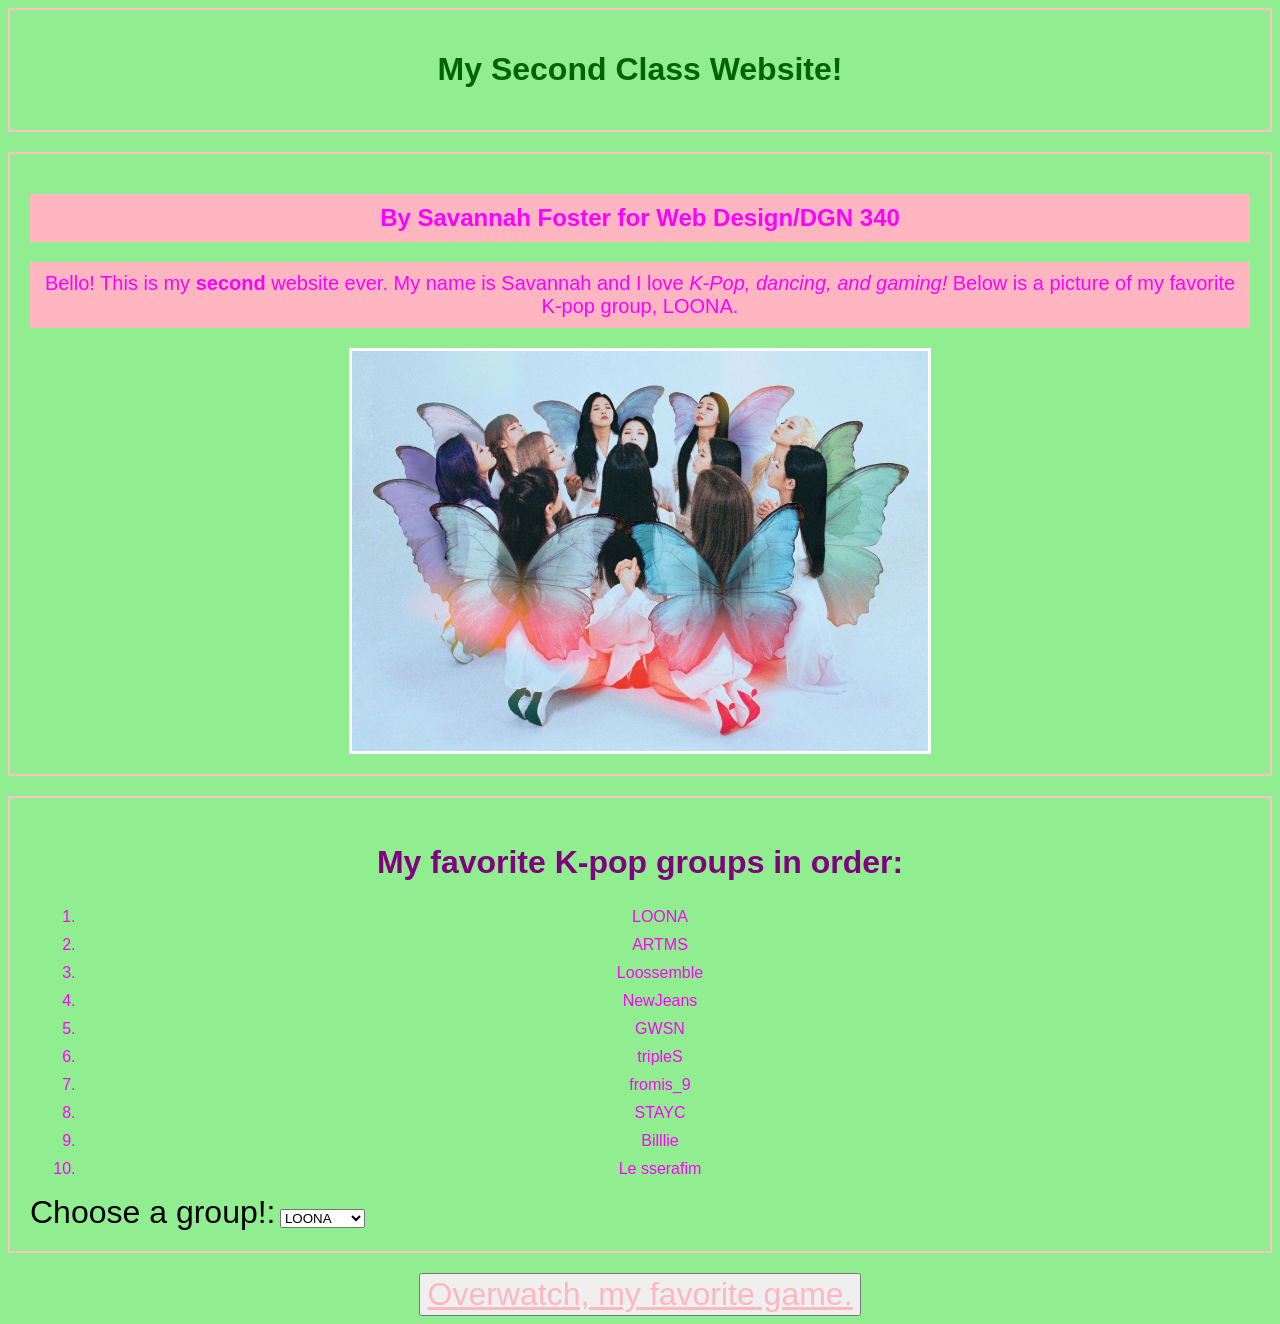
==== index.html @ c4ceb2e9 "Update index.html" ====
<!DOCTYPE html>
<html lang="en">
<head>
    <meta charset="UTF-8">
    <meta name="viewport" content="width=device-width, initial-scale=1.0">
    <title>Document</title>
    <link rel="stylesheet" href="style.css">
</head>
<div>
<body>
    <h1>My Second Class Website!</h1>
</div>
<div>
    <h2 class="highlight">By Savannah Foster for Web Design/DGN 340</h2>
    <p class="highlight">Bello! This is my <b>second</b> website ever. My name is Savannah and I love <em>K-Pop, dancing, and gaming!</em> Below is a picture of my favorite K-pop group, LOONA.</p>
    <img src="loonaxx.jpg" alt="12 women with butterfly wings">
</div>
<div>
    <h2 id="kpop">My favorite K-pop groups in order:</h2>
    <ol>
        <li>LOONA</li>
        <li>ARTMS</li>
        <li>Loossemble</li>
        <li>NewJeans</li>
        <li>GWSN</li>
        <li>tripleS</li>
        <li>fromis_9</li>
        <li>STAYC</li>
        <li> Billlie</li>
        <li>Le sserafim</li>
    </ol> 
    <label for="girlgroups">Choose a group!:</label>

     <select name="girlgroups" id="girlgroups">
         <option value="loona">LOONA</option>
         <option value="artms">ARTMS</option>
         <option value="newjeans">NewJeans</option>
         <option value="gwsn">GWSN</option>
     </select>
</div>
     <button id="overwatch"><a href="https://overwatch.blizzard.com/en-us/">Overwatch, my favorite game.</a></button>
   
</body>
</html>
---- style.css ----
div {
  border: 2px solid pink;
  margin-bottom: 20px;
  padding: 20px;
}
#kpop {
  color: purple;
  font-size: 32px;
}
.highlight {
  background-color: lightpink;
  color: magenta;
  padding: 10px;
}
body {
  background-color: lightgreen;
  font-family: Helvetica, sans-serif;
}
h1 { 
  color: darkgreen;
  text-align: center;
  font-family:Impact, Haettenschweiler, 'Arial Narrow Bold', sans-serif
}
h2 {
  color: darkblue;
  text-align: center;
}
p {
  font-size: 20px;
  color: magenta;
  text-align: center;
}
a {
  color: lightpink;
}
img {
  display: block;
  margin: auto;
  height: 400px;
  border: 3px solid white;
  
}
li {
  color: magenta;
  margin: 10px;
  text-align: center;
}
button {
  display: block;
  margin: auto;
  font-size: xx-large;
  text-align: center;
 }
label {
  font-size: xx-large;
}
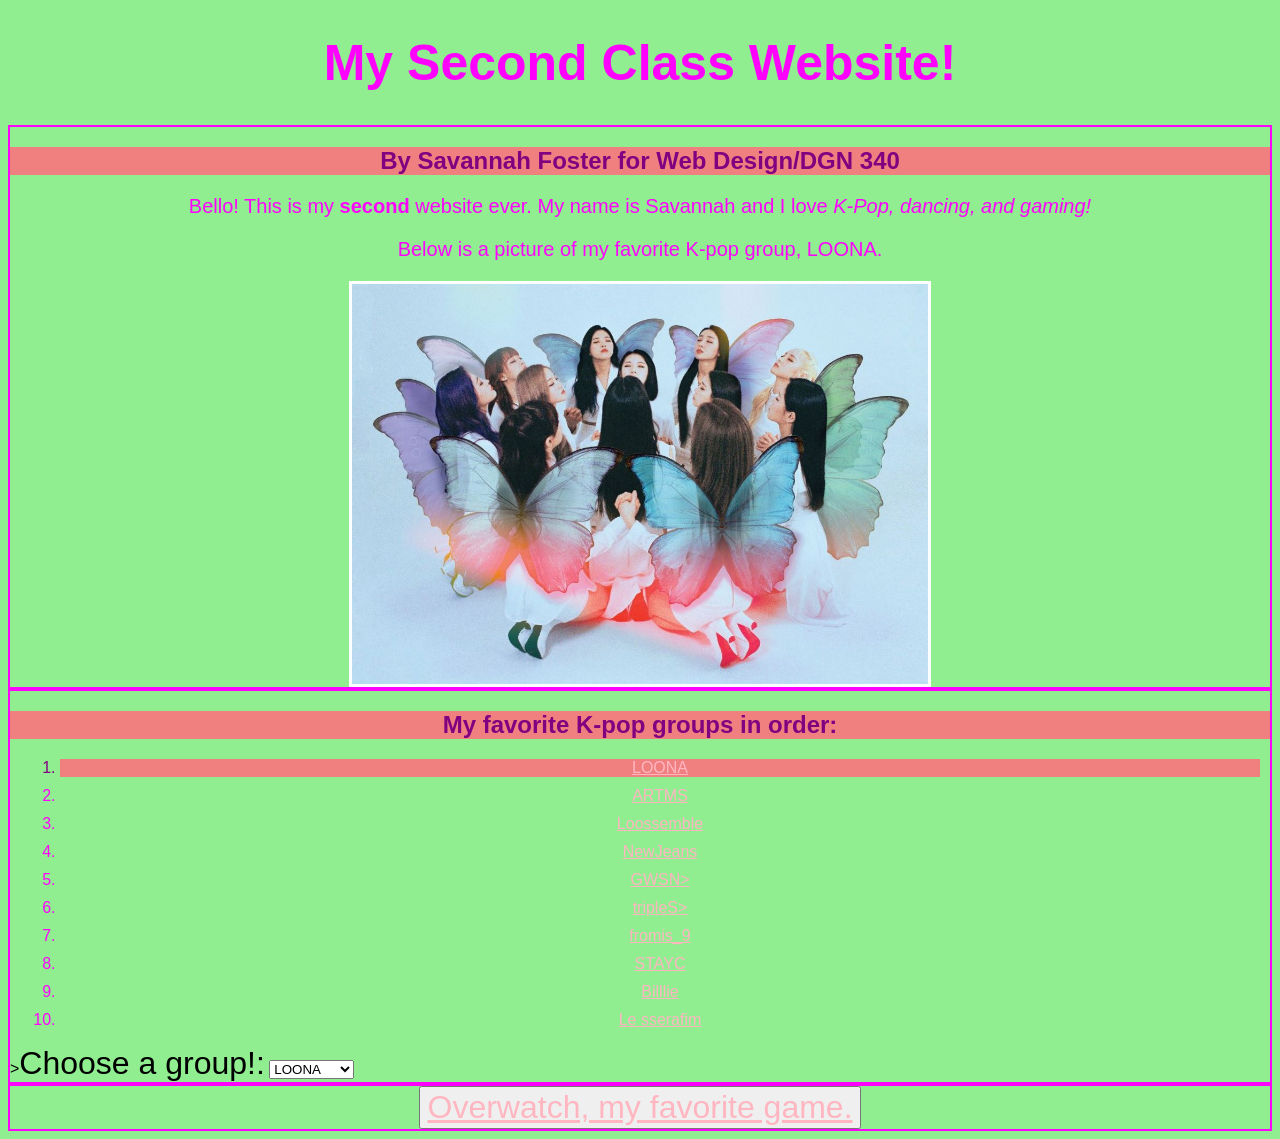
==== commit a07586ef: "added links, divs, ids, classes" ====
--- a/index.html
+++ b/index.html
@@ -6,30 +6,29 @@
     <title>Document</title>
     <link rel="stylesheet" href="style.css">
 </head>
-<div>
 <body>
-    <h1>My Second Class Website!</h1>
-</div>
-<div>
+    <h1 id="page-title">My Second Class Website!</h1>
+    <div>
     <h2 class="highlight">By Savannah Foster for Web Design/DGN 340</h2>
-    <p class="highlight">Bello! This is my <b>second</b> website ever. My name is Savannah and I love <em>K-Pop, dancing, and gaming!</em> Below is a picture of my favorite K-pop group, LOONA.</p>
-    <img src="loonaxx.jpg" alt="12 women with butterfly wings">
-</div>
-<div>
-    <h2 id="kpop">My favorite K-pop groups in order:</h2>
+    <p>Bello! This is my <b>second</b> website ever. My name is Savannah and I love <em>K-Pop, dancing, and gaming!</em></p>
+    <p>Below is a picture of my favorite K-pop group, LOONA.</p>
+    <img src="loonaxx.jpg" alt="12 women kneeling in a circle with butterfly wings">
+    </div>
+    <div>
+    <h2 class="highlight">My favorite K-pop groups in order:</h2>
     <ol>
-        <li>LOONA</li>
-        <li>ARTMS</li>
-        <li>Loossemble</li>
-        <li>NewJeans</li>
-        <li>GWSN</li>
-        <li>tripleS</li>
-        <li>fromis_9</li>
-        <li>STAYC</li>
-        <li> Billlie</li>
-        <li>Le sserafim</li>
-    </ol> 
-    <label for="girlgroups">Choose a group!:</label>
+        <li class="highlight"><a href="https://loonatheworld.fandom.com/wiki/LOONA_Wiki">LOONA</a></li>
+        <li><a href="https://www.artms-strategy.com/channels/L2NoYW5uZWxzLzIwMzgy/pages/home">ARTMS</a></li>
+        <li><a href="https://www.youtube.com/@Loossemble_official">Loossemble</a></li>
+        <li><a href="https://shop.newjeans-official.us/">NewJeans</a></li>
+        <li><a href="https://meetgwsn.carrd.co/#discography">GWSN></a></li>
+        <li><a href="https://www.triplescosmos.com/">tripleS></a></li>
+        <li><a href="https://www.pledis.co.kr/ko/artist/detail/fromisnine/discography/">fromis_9</a></li>
+        <li><a href="https://www.highup-ent.com/en/stayc/">STAYC</a></li>
+        <li><a href="http://www.mystic89.net/artist/Billlie">Billlie</a></li>
+        <li><a href="https://www.sourcemusic.com/artist/profile/LE%20SSERAFIM">Le sserafim</a></li>
+    </ol>
+    ><label for="girlgroups">Choose a group!:</label>
 
      <select name="girlgroups" id="girlgroups">
          <option value="loona">LOONA</option>
@@ -37,8 +36,9 @@
          <option value="newjeans">NewJeans</option>
          <option value="gwsn">GWSN</option>
      </select>
-</div>
-     <button id="overwatch"><a href="https://overwatch.blizzard.com/en-us/">Overwatch, my favorite game.</a></button>
-   
+    </div>
+    <div>
+    <button><a href="https://overwatch.blizzard.com/en-us/">Overwatch, my favorite game.</a></button> 
+    </div>
 </body>
 </html>
--- a/style.css
+++ b/style.css
@@ -1,23 +1,20 @@
 div {
-  border: 2px solid pink;
-  margin-bottom: 20px;
-  padding: 20px;
+  border: 2px solid magenta;
 }
-#kpop {
-  color: purple;
-  font-size: 32px;
+#page-title {
+  color: magenta;
+  font-size: 50px;
 }
 .highlight {
-  background-color: lightpink;
-  color: magenta;
-  padding: 10px;
+  background-color: lightcoral;
+  color: purple;
 }
 body {
   background-color: lightgreen;
   font-family: Helvetica, sans-serif;
 }
 h1 { 
-  color: darkgreen;
+  color: pink;
   text-align: center;
   font-family:Impact, Haettenschweiler, 'Arial Narrow Bold', sans-serif
 }
@@ -53,4 +50,4 @@
  }
 label {
   font-size: xx-large;
-}
+}
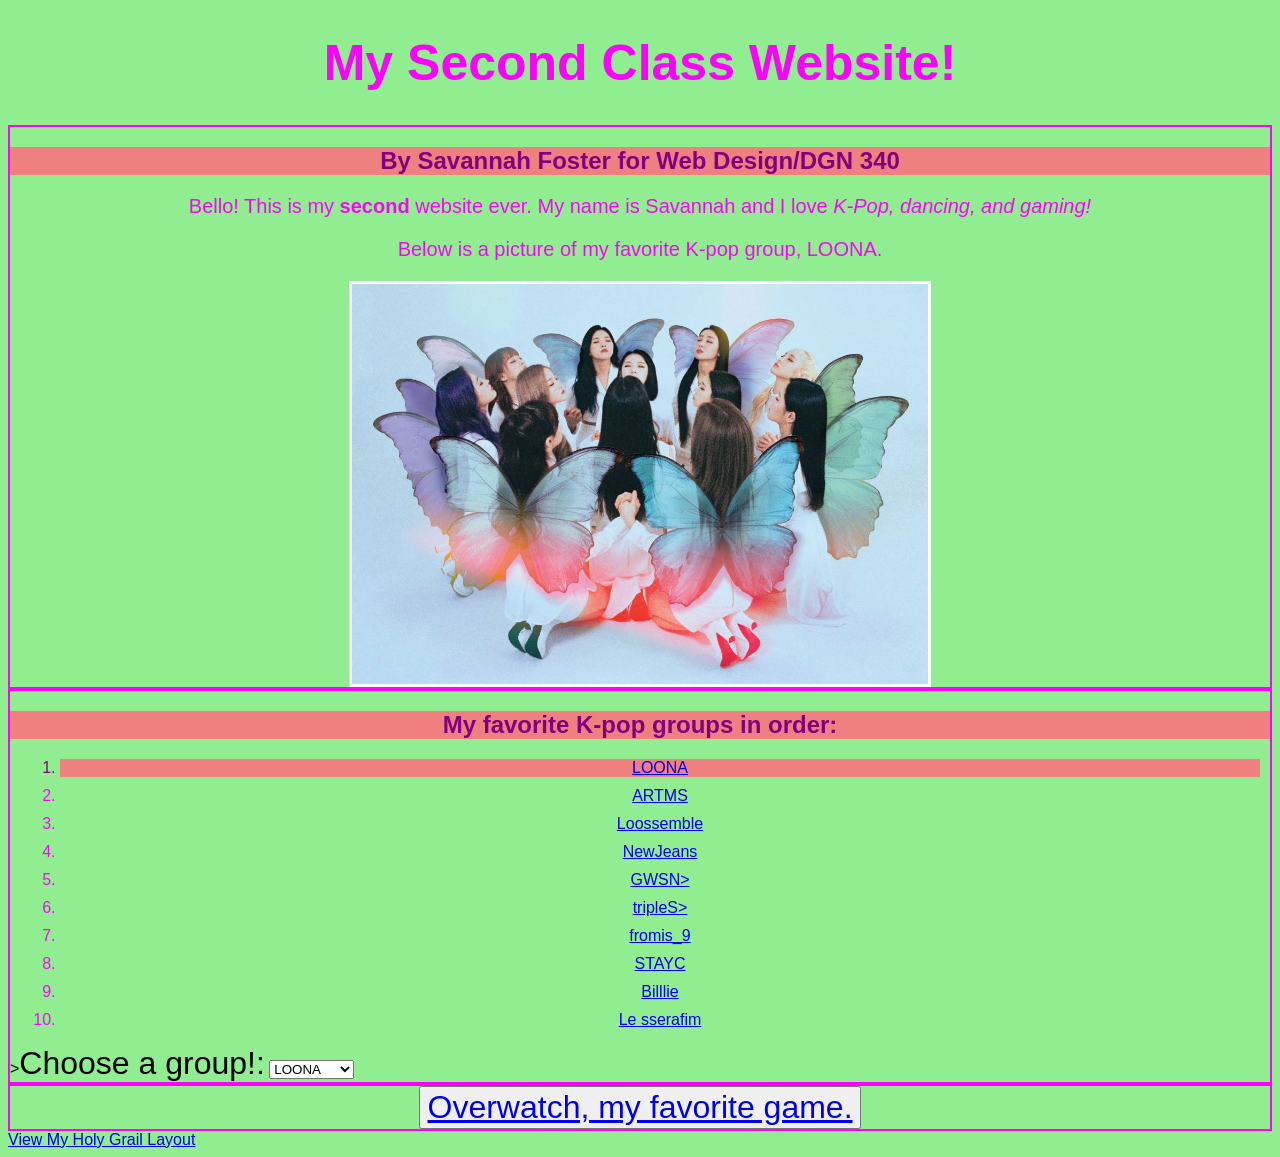
==== commit 8fc95f63: "added holy grail" ====
--- a/index.html
+++ b/index.html
@@ -40,5 +40,6 @@
     <div>
     <button><a href="https://overwatch.blizzard.com/en-us/">Overwatch, my favorite game.</a></button> 
     </div>
+    <a href="holy-grail.html">View My Holy Grail Layout</a>
 </body>
 </html>
--- a/style.css
+++ b/style.css
@@ -26,7 +26,7 @@
   font-size: 20px;
   color: magenta;
   text-align: center;
-}
+}w
 a {
   color: lightpink;
 }
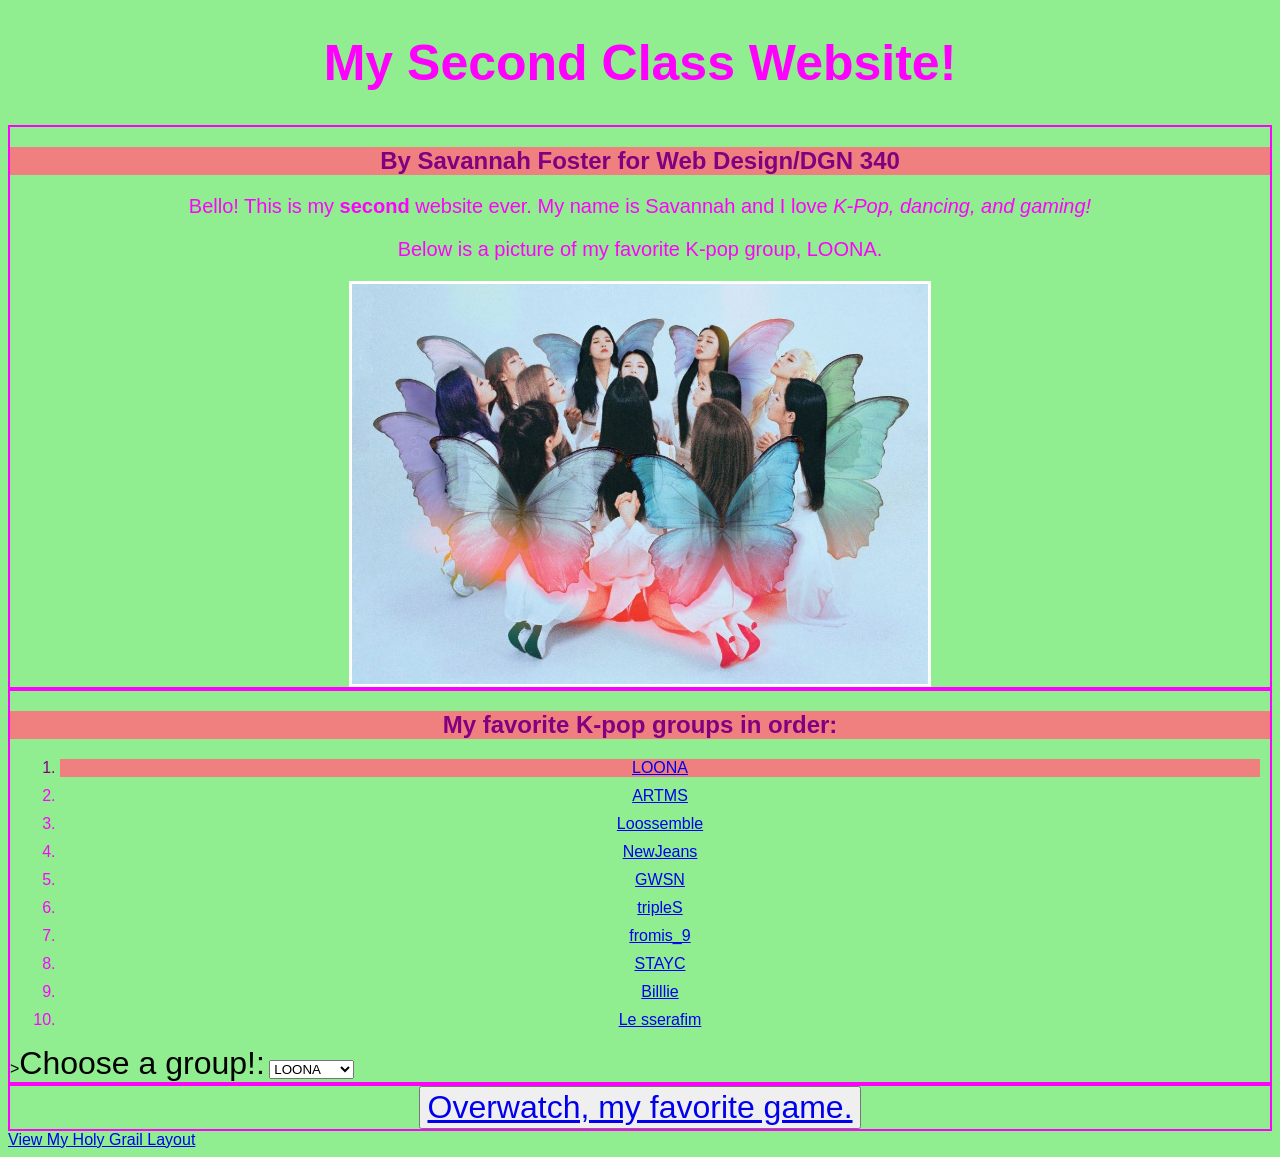
==== commit 39ff13a7: "Update index.html" ====
--- a/index.html
+++ b/index.html
@@ -21,8 +21,8 @@
         <li><a href="https://www.artms-strategy.com/channels/L2NoYW5uZWxzLzIwMzgy/pages/home">ARTMS</a></li>
         <li><a href="https://www.youtube.com/@Loossemble_official">Loossemble</a></li>
         <li><a href="https://shop.newjeans-official.us/">NewJeans</a></li>
-        <li><a href="https://meetgwsn.carrd.co/#discography">GWSN></a></li>
-        <li><a href="https://www.triplescosmos.com/">tripleS></a></li>
+        <li><a href="https://meetgwsn.carrd.co/#discography">GWSN</a></li>
+        <li><a href="https://www.triplescosmos.com/">tripleS</a></li>
         <li><a href="https://www.pledis.co.kr/ko/artist/detail/fromisnine/discography/">fromis_9</a></li>
         <li><a href="https://www.highup-ent.com/en/stayc/">STAYC</a></li>
         <li><a href="http://www.mystic89.net/artist/Billlie">Billlie</a></li>
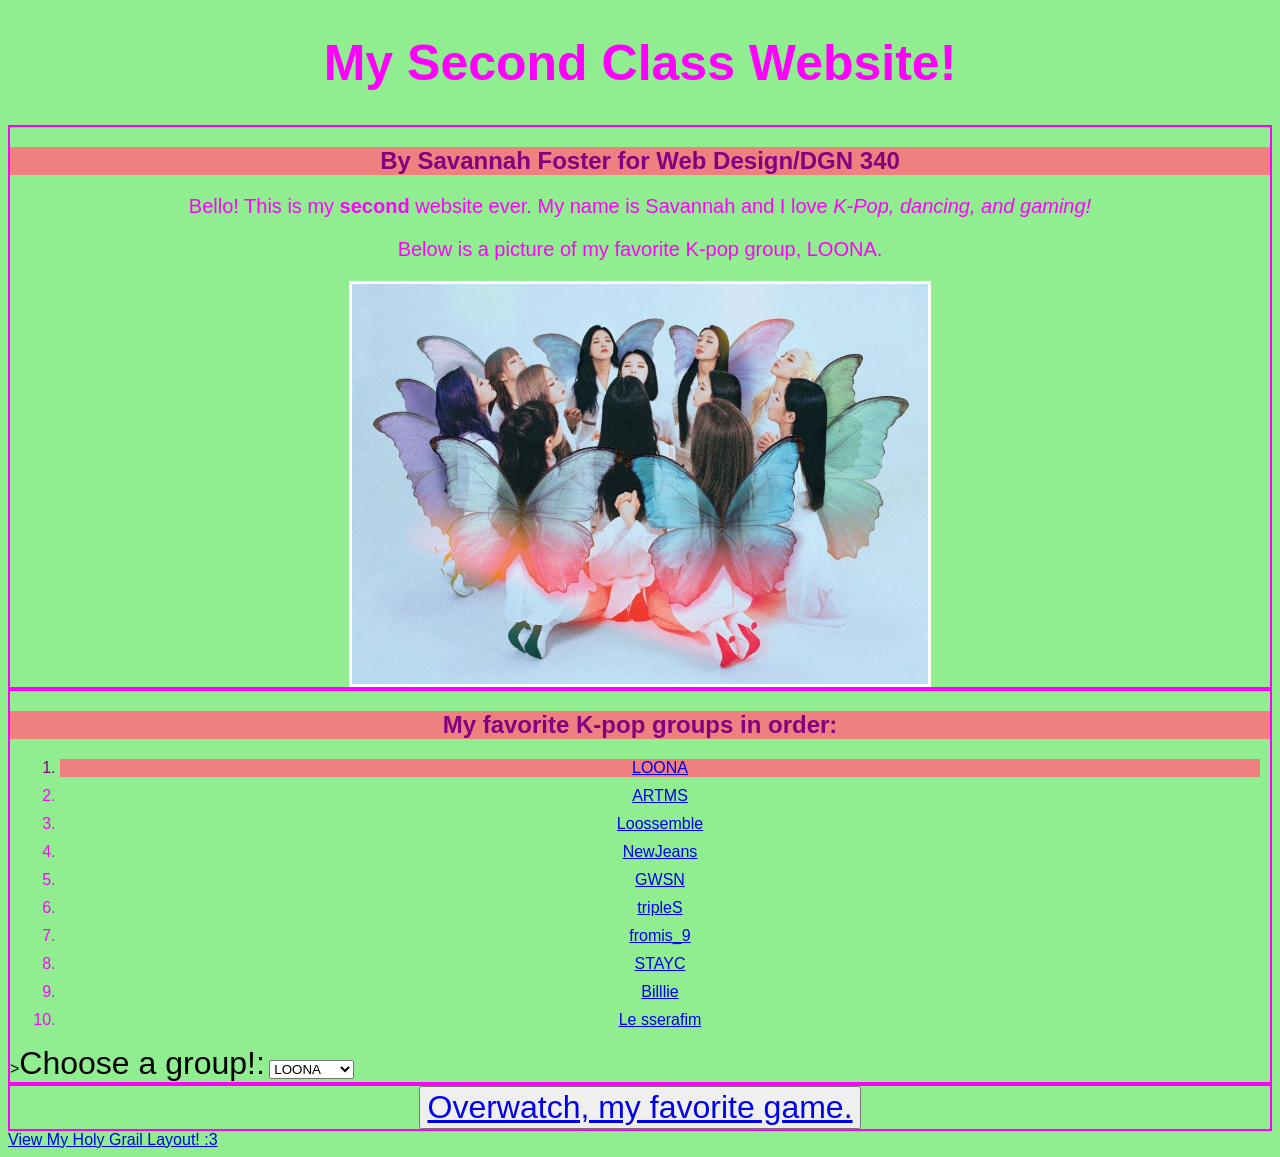
==== commit 499d1226: "added link to js" ====
--- a/index.html
+++ b/index.html
@@ -40,6 +40,7 @@
     <div>
     <button><a href="https://overwatch.blizzard.com/en-us/">Overwatch, my favorite game.</a></button> 
     </div>
-    <a href="holy-grail.html">View My Holy Grail Layout</a>
+    <a href="holy-grail.html">View My Holy Grail Layout! :3</a>
+    <a href="interaction.html>View my Javascript test! :3</a>
 </body>
 </html>
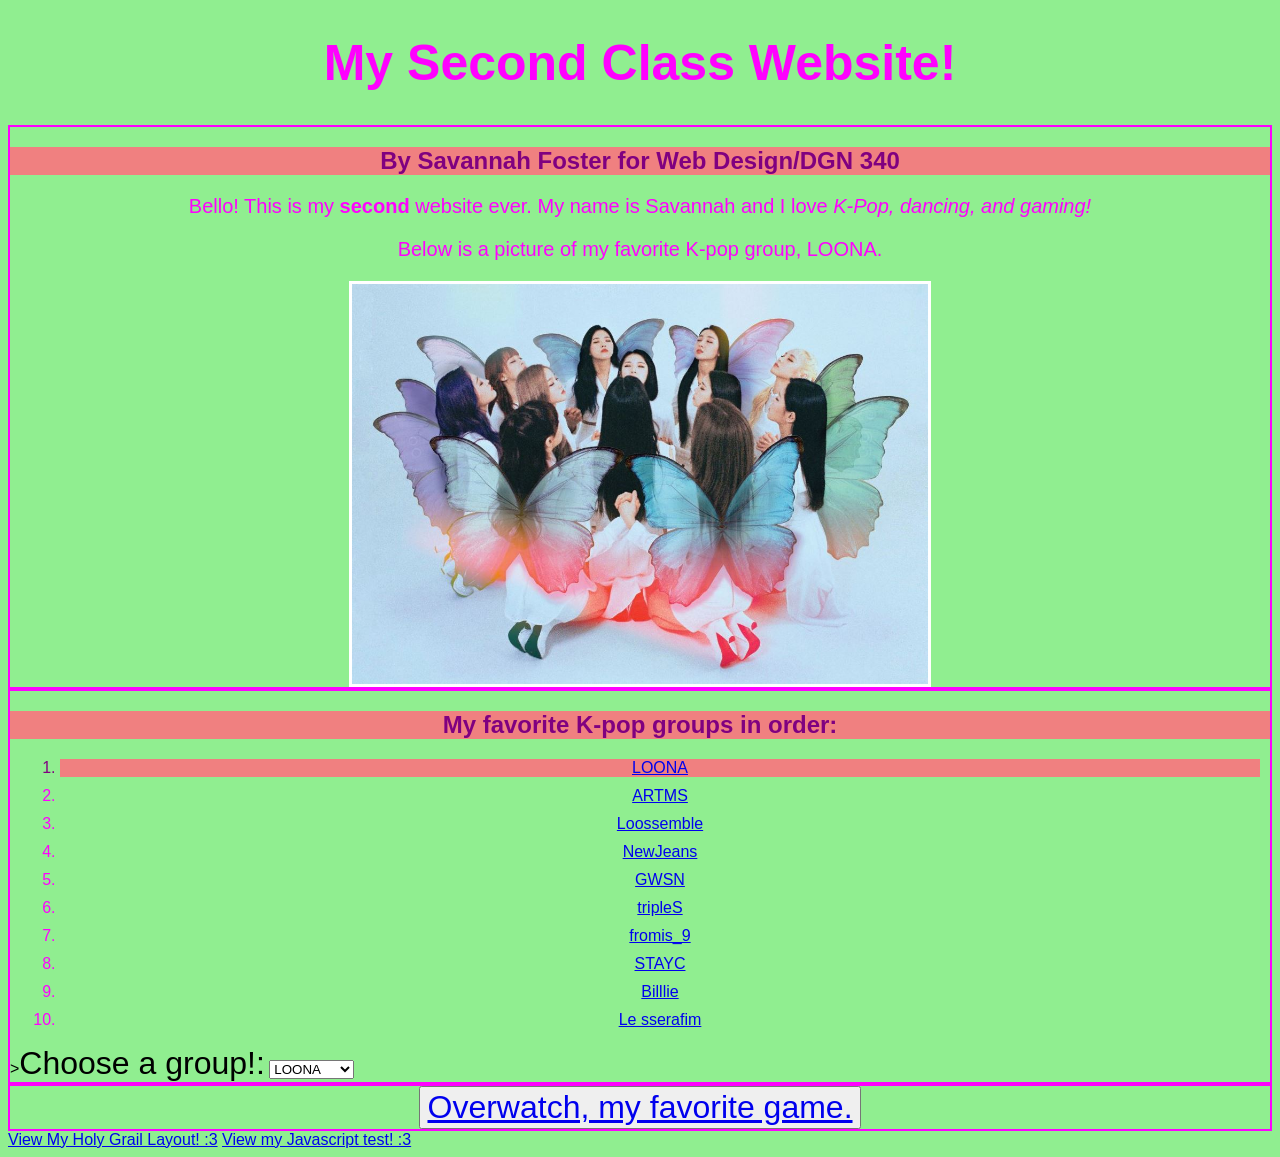
==== commit fe1038b0: "Update index.html" ====
--- a/index.html
+++ b/index.html
@@ -41,6 +41,6 @@
     <button><a href="https://overwatch.blizzard.com/en-us/">Overwatch, my favorite game.</a></button> 
     </div>
     <a href="holy-grail.html">View My Holy Grail Layout! :3</a>
-    <a href="interaction.html>View my Javascript test! :3</a>
+    <a href="interaction.html">View my Javascript test! :3</a>
 </body>
 </html>
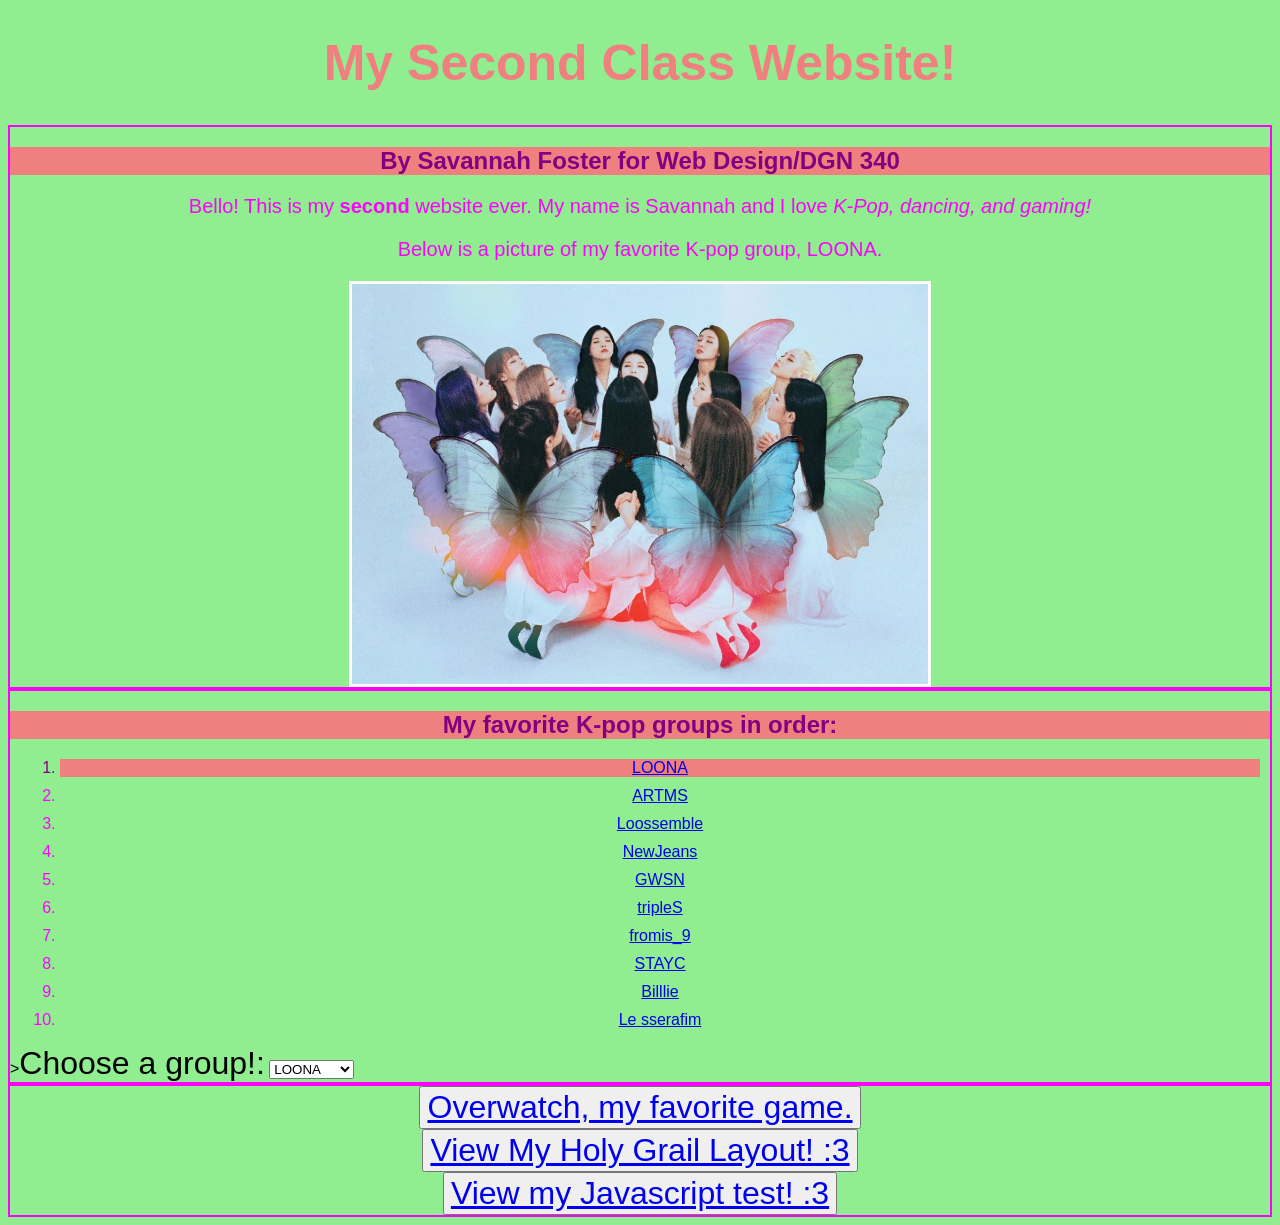
==== commit d7380cfc: "Update index.html" ====
--- a/index.html
+++ b/index.html
@@ -39,8 +39,9 @@
     </div>
     <div>
     <button><a href="https://overwatch.blizzard.com/en-us/">Overwatch, my favorite game.</a></button> 
+    <button><a href="holy-grail.html">View My Holy Grail Layout! :3</a></button>
+    <button><a href="interaction.html">View my Javascript test! :3</a></button>
     </div>
-    <a href="holy-grail.html">View My Holy Grail Layout! :3</a>
-    <a href="interaction.html">View my Javascript test! :3</a>
+   
 </body>
 </html>
--- a/style.css
+++ b/style.css
@@ -2,7 +2,7 @@
   border: 2px solid magenta;
 }
 #page-title {
-  color: magenta;
+  color: lightcoral;
   font-size: 50px;
 }
 .highlight {
@@ -50,4 +50,4 @@
  }
 label {
   font-size: xx-large;
-}+}
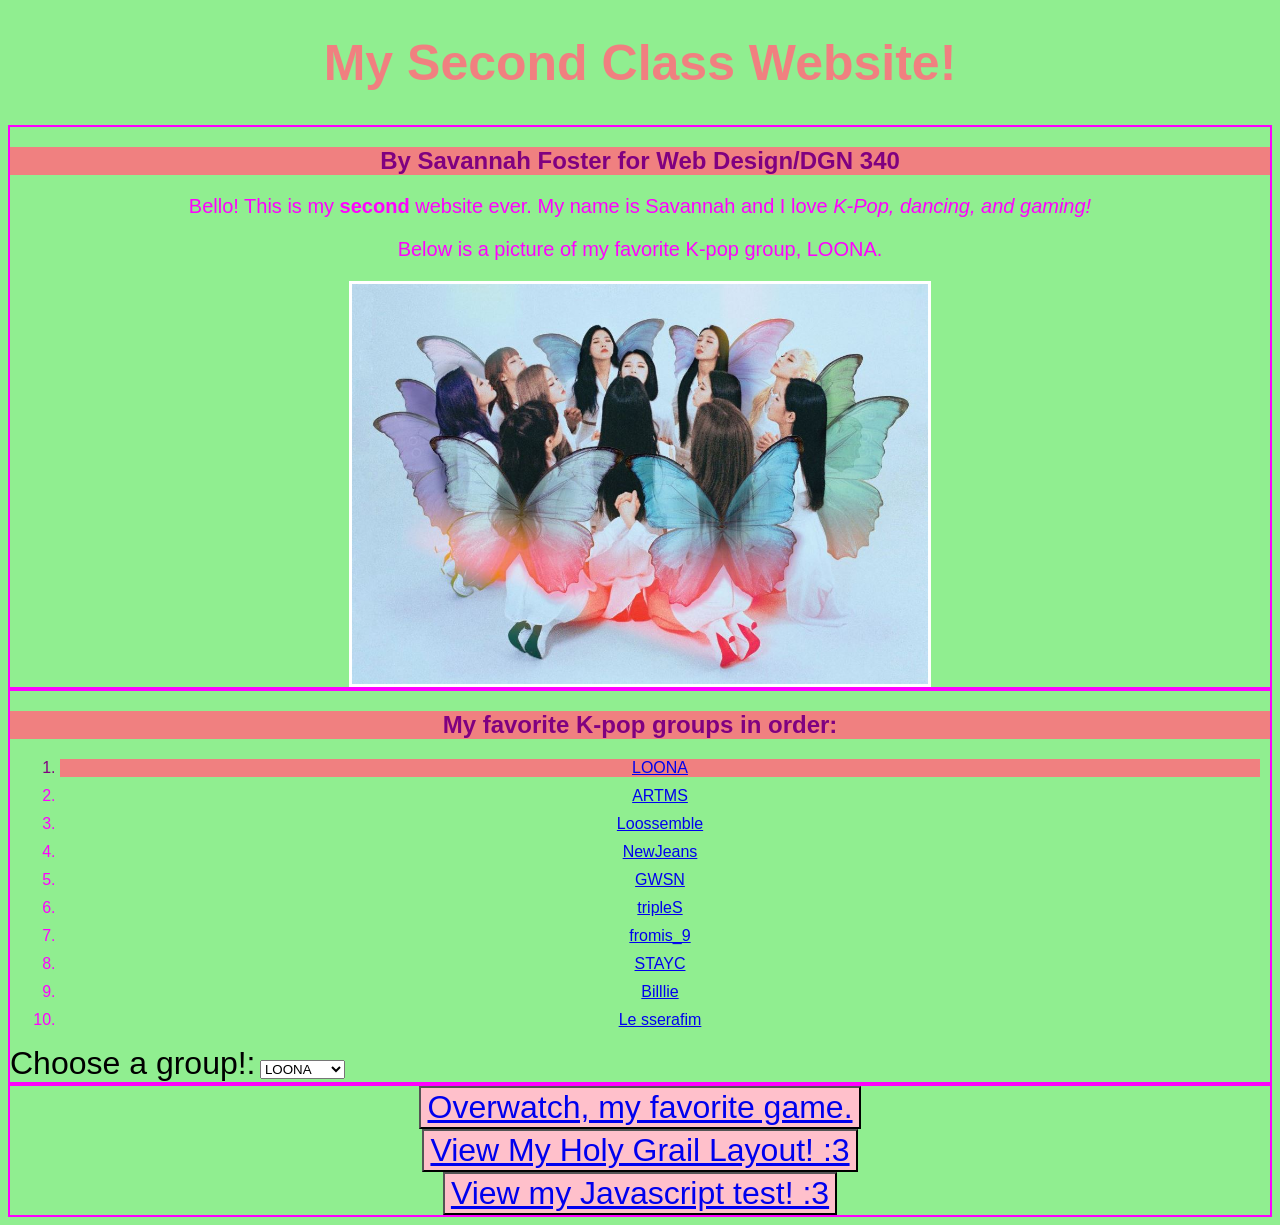
==== commit 6f84fa88: "Update index.html" ====
--- a/index.html
+++ b/index.html
@@ -17,7 +17,7 @@
     <div>
     <h2 class="highlight">My favorite K-pop groups in order:</h2>
     <ol>
-        <li class="highlight"><a href="https://loonatheworld.fandom.com/wiki/LOONA_Wiki">LOONA</a></li>
+        <li class="highlight"><a href="https://loonatheworld.com/">LOONA</a></li>
         <li><a href="https://www.artms-strategy.com/channels/L2NoYW5uZWxzLzIwMzgy/pages/home">ARTMS</a></li>
         <li><a href="https://www.youtube.com/@Loossemble_official">Loossemble</a></li>
         <li><a href="https://shop.newjeans-official.us/">NewJeans</a></li>
@@ -28,11 +28,11 @@
         <li><a href="http://www.mystic89.net/artist/Billlie">Billlie</a></li>
         <li><a href="https://www.sourcemusic.com/artist/profile/LE%20SSERAFIM">Le sserafim</a></li>
     </ol>
-    ><label for="girlgroups">Choose a group!:</label>
+    <label for="girlgroups">Choose a group!:</label>
 
      <select name="girlgroups" id="girlgroups">
          <option value="loona">LOONA</option>
-         <option value="artms">ARTMS</option>
+         <option value="artmws">ARTMS</option>
          <option value="newjeans">NewJeans</option>
          <option value="gwsn">GWSN</option>
      </select>
--- a/style.css
+++ b/style.css
@@ -12,6 +12,9 @@
 body {
   background-color: lightgreen;
   font-family: Helvetica, sans-serif;
+}
+button {
+  background-color: pink;
 }
 h1 { 
   color: pink;
